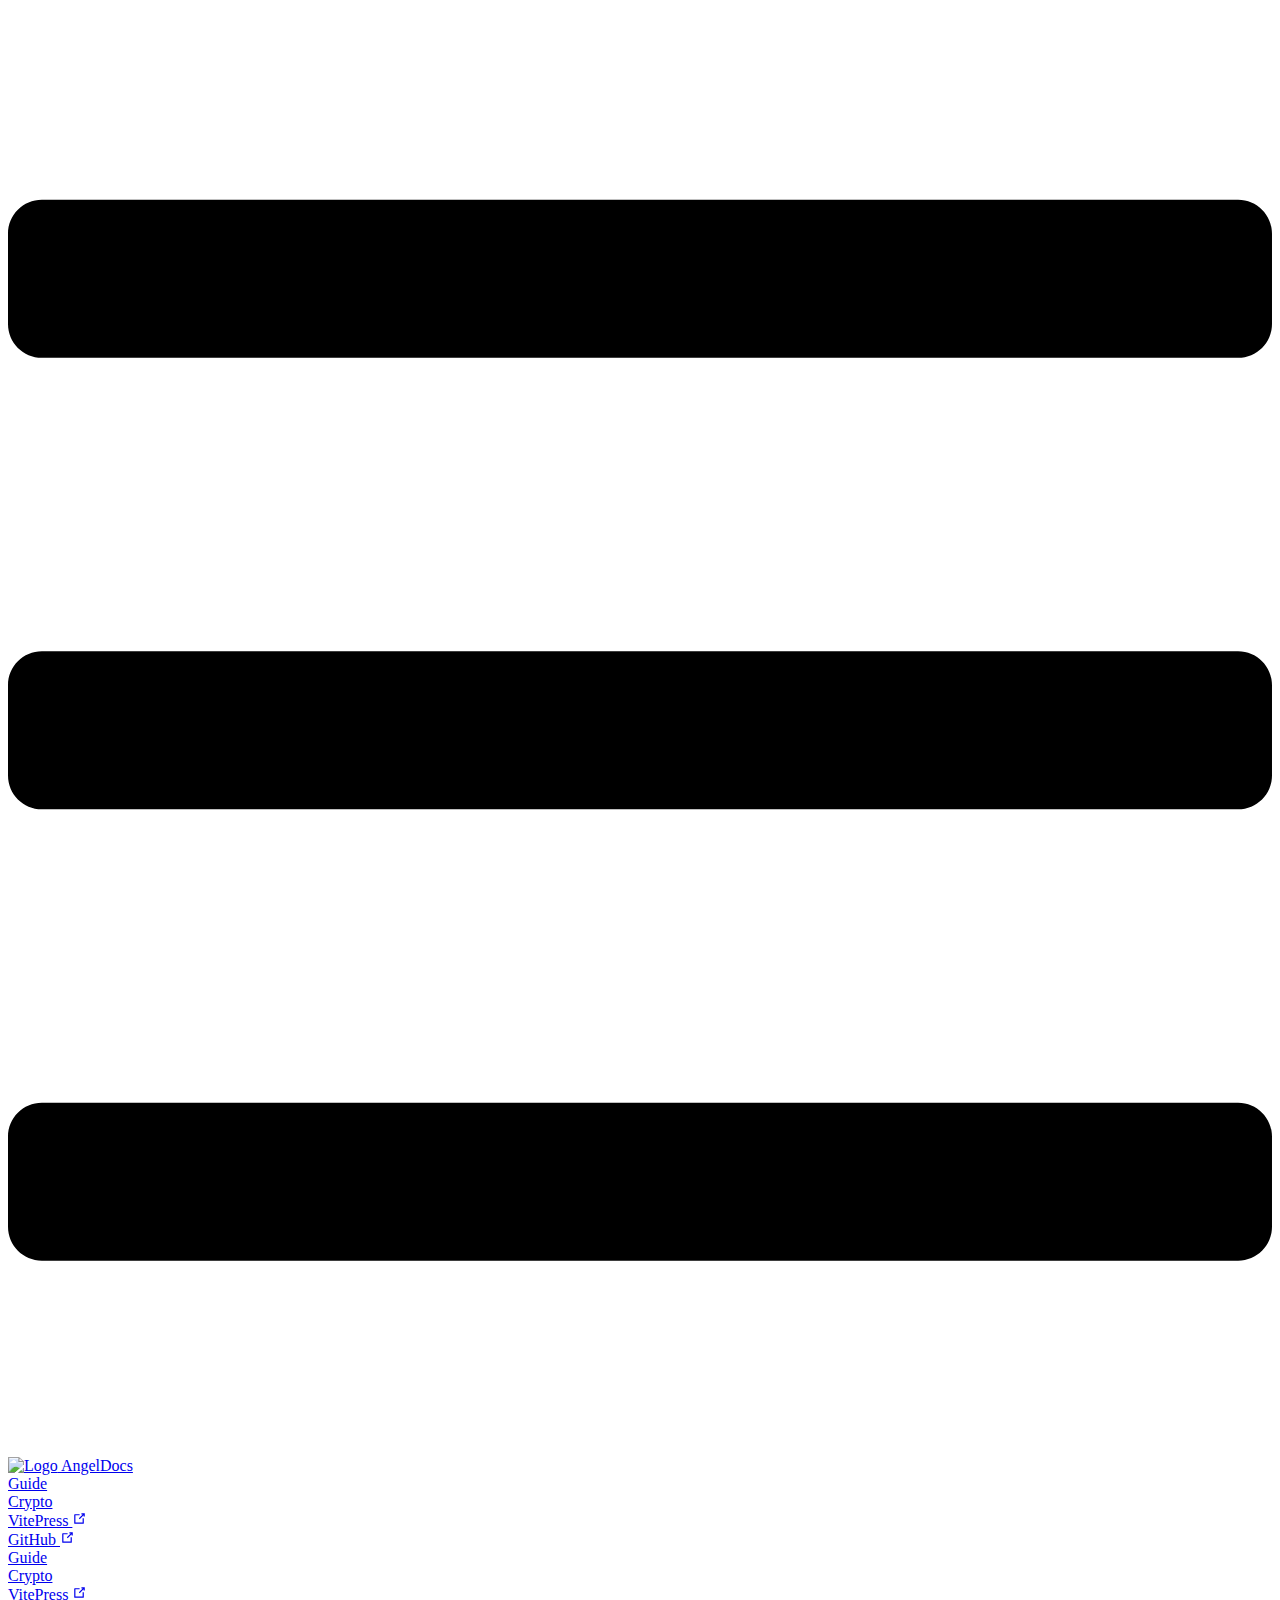
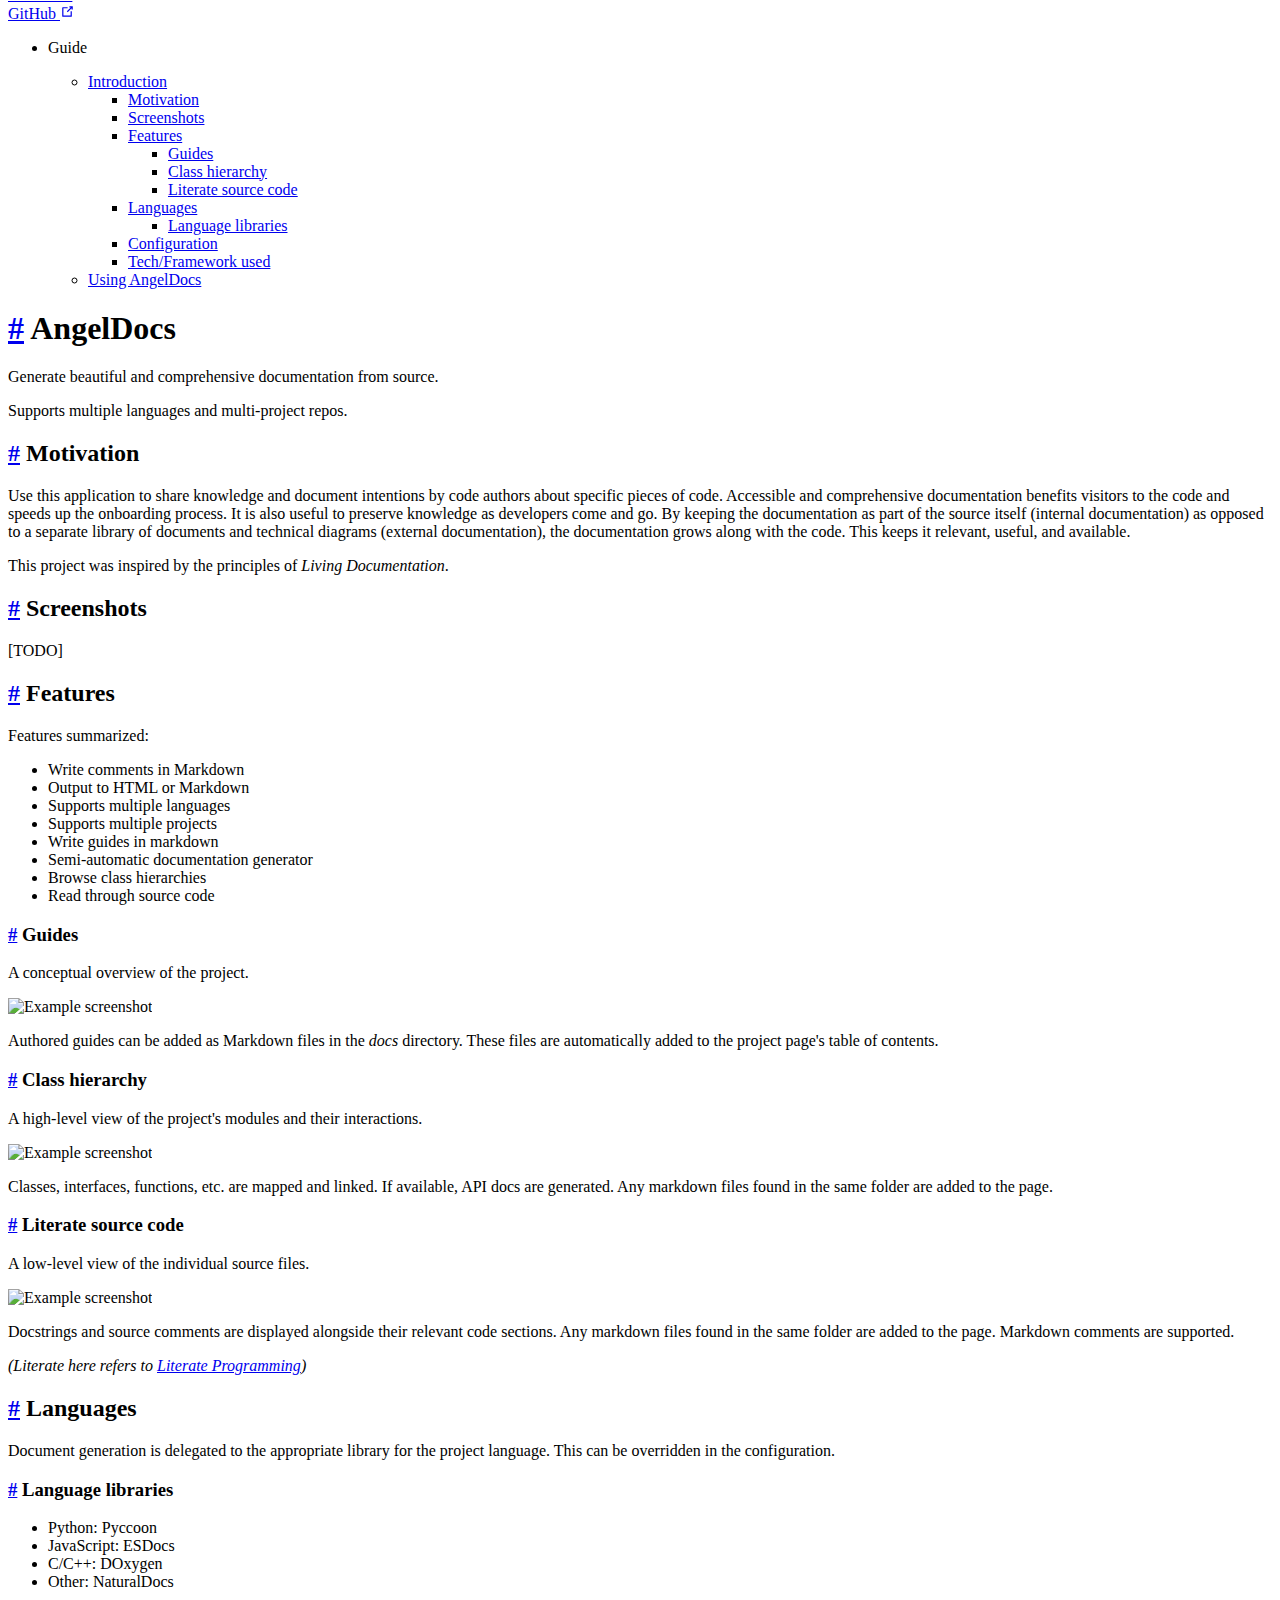
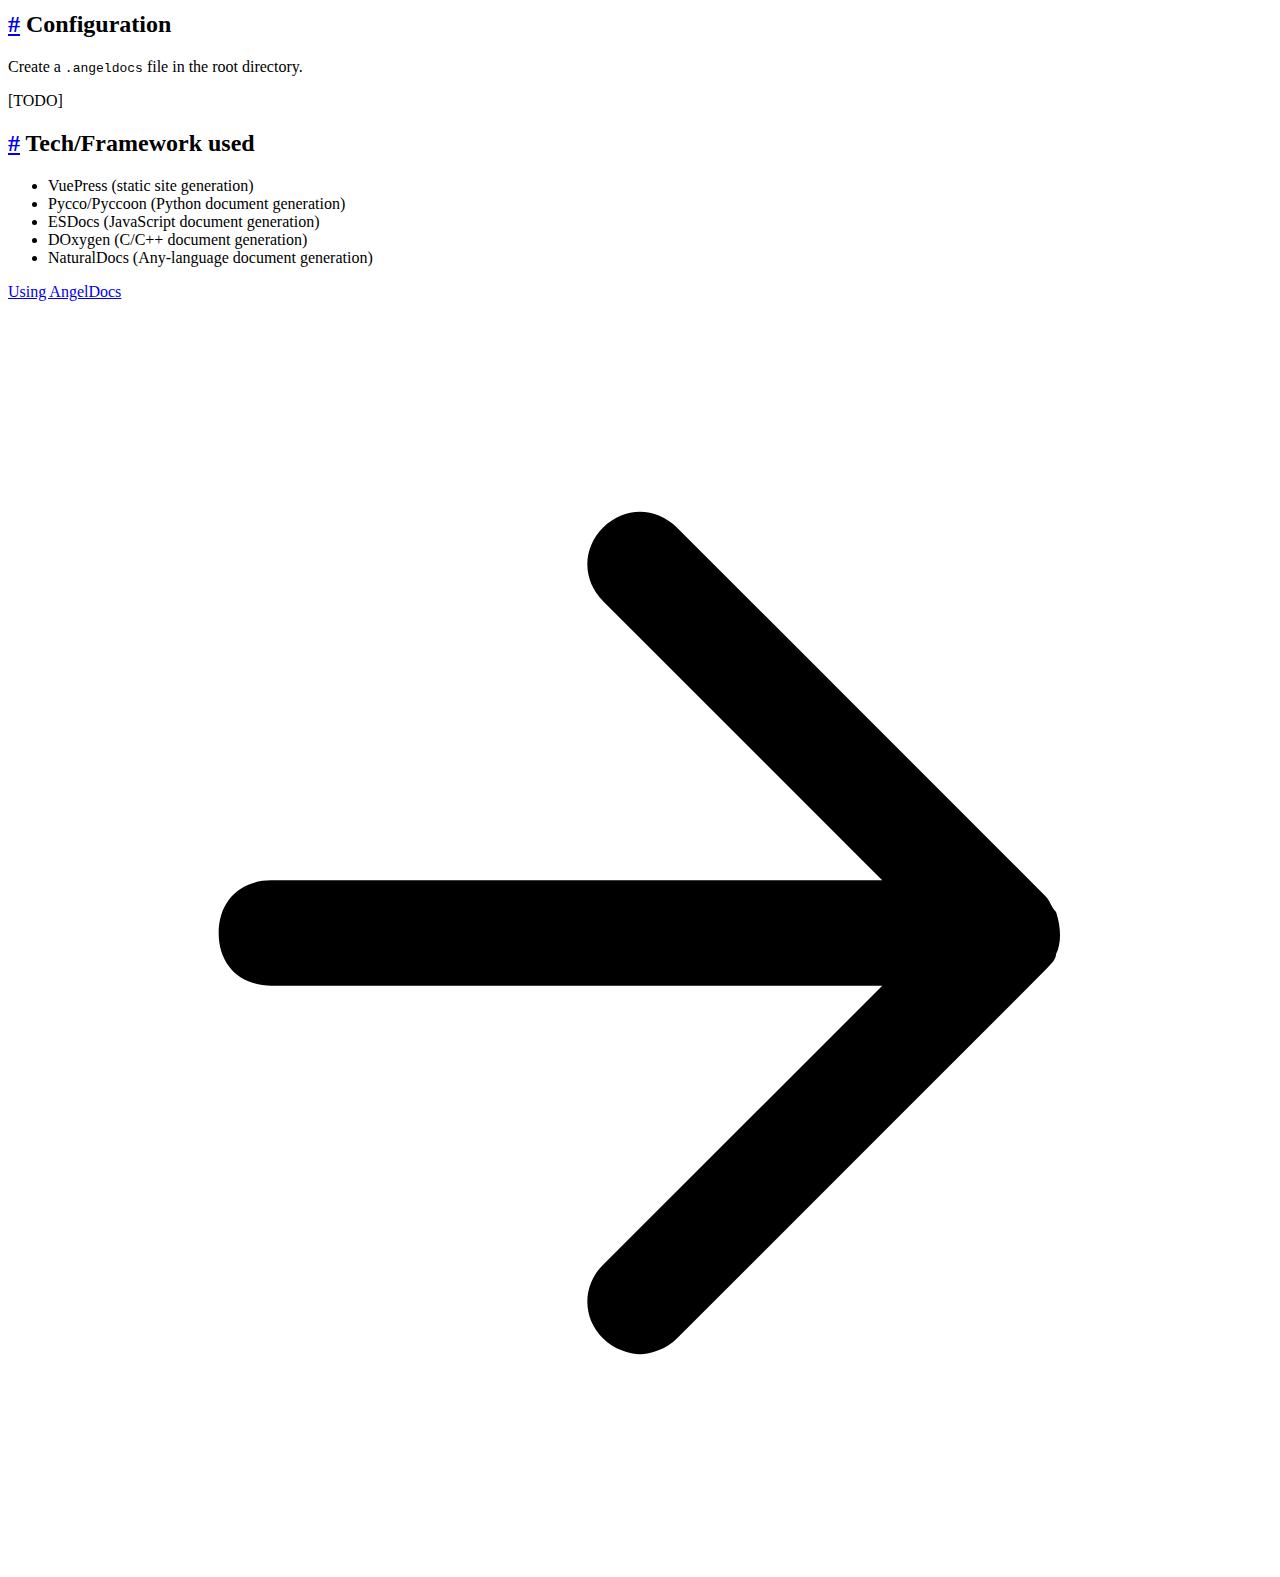
==== guide/index.html @ 4a5d4aa9 "Deploying to gh-pages from @ SamueLagunju/Crypto@f8b66df9619a1acb9fa3e156acd6890f5d1f2ad0 🚀" ====
<!DOCTYPE html>
<html lang="en-US">
  <head>
    <meta charset="utf-8">
    <meta name="viewport" content="width=device-width,initial-scale=1">
    <title>
      AngelDocs | AngelDocs
    </title>
    <meta name="description" content="Generate beautiful and comprehensive documentation from source.">
    <link rel="stylesheet" href="/Crypto/assets/style.c9441e0d.css">
    <link rel="modulepreload" href="/Crypto/assets/Home.5ce1e5ac.js">
    <link rel="modulepreload" href="/Crypto/assets/app.5202dc78.js">
    <link rel="modulepreload" href="/Crypto/assets/guide_index.md.fbfedc3a.lean.js">
    <link rel="modulepreload" href="/Crypto/assets/app.5202dc78.js">
    <link rel="shortcut icon" href="/Crypto/favicon.ico">
    
  </head>
  <body>
    <div id="app"><!--[--><div class="theme"><header class="nav-bar" data-v-c0a2c60c><div class="sidebar-button" data-v-c0a2c60c><svg class="icon" xmlns="http://www.w3.org/2000/svg" aria-hidden="true" role="img" viewBox="0 0 448 512"><path fill="currentColor" d="M436 124H12c-6.627 0-12-5.373-12-12V80c0-6.627 5.373-12 12-12h424c6.627 0 12 5.373 12 12v32c0 6.627-5.373 12-12 12zm0 160H12c-6.627 0-12-5.373-12-12v-32c0-6.627 5.373-12 12-12h424c6.627 0 12 5.373 12 12v32c0 6.627-5.373 12-12 12zm0 160H12c-6.627 0-12-5.373-12-12v-32c0-6.627 5.373-12 12-12h424c6.627 0 12 5.373 12 12v32c0 6.627-5.373 12-12 12z" class></path></svg></div><a class="nav-bar-title" href="/Crypto/" aria-label="AngelDocs, back to home" data-v-c0a2c60c data-v-7a4ac696><img class="logo" src="/Crypto/logo-icon.png" alt="Logo" data-v-7a4ac696> AngelDocs</a><div class="flex-grow" data-v-c0a2c60c></div><div class="nav" data-v-c0a2c60c><nav class="nav-links" data-v-c0a2c60c data-v-f73db414><!--[--><div class="item" data-v-f73db414><div class="nav-link" data-v-f73db414 data-v-3f935ff0><a class="item active" href="/Crypto/guide/" data-v-3f935ff0>Guide <!----></a></div></div><div class="item" data-v-f73db414><div class="nav-link" data-v-f73db414 data-v-3f935ff0><a class="item" href="/Crypto/projects/Crypto/" data-v-3f935ff0>Crypto <!----></a></div></div><div class="item" data-v-f73db414><div class="nav-link" data-v-f73db414 data-v-3f935ff0><a class="item isExternal" href="https://vitepress.vuejs.org" target="_blank" rel="noopener noreferrer" data-v-3f935ff0>VitePress <svg class="icon outbound" xmlns="http://www.w3.org/2000/svg" aria-hidden="true" x="0px" y="0px" viewbox="0 0 100 100" width="15" height="15" data-v-3f935ff0><path fill="currentColor" d="M18.8,85.1h56l0,0c2.2,0,4-1.8,4-4v-32h-8v28h-48v-48h28v-8h-32l0,0c-2.2,0-4,1.8-4,4v56C14.8,83.3,16.6,85.1,18.8,85.1z"></path><polygon fill="currentColor" points="45.7,48.7 51.3,54.3 77.2,28.5 77.2,37.2 85.2,37.2 85.2,14.9 62.8,14.9 62.8,22.9 71.5,22.9"></polygon></svg></a></div></div><!--]--><!----><div class="item" data-v-f73db414><div class="nav-link" data-v-f73db414 data-v-3f935ff0><a class="item isExternal" href="https://github.com/KaiPrince/AngelDocs" target="_blank" rel="noopener noreferrer" data-v-3f935ff0>GitHub <svg class="icon outbound" xmlns="http://www.w3.org/2000/svg" aria-hidden="true" x="0px" y="0px" viewbox="0 0 100 100" width="15" height="15" data-v-3f935ff0><path fill="currentColor" d="M18.8,85.1h56l0,0c2.2,0,4-1.8,4-4v-32h-8v28h-48v-48h28v-8h-32l0,0c-2.2,0-4,1.8-4,4v56C14.8,83.3,16.6,85.1,18.8,85.1z"></path><polygon fill="currentColor" points="45.7,48.7 51.3,54.3 77.2,28.5 77.2,37.2 85.2,37.2 85.2,14.9 62.8,14.9 62.8,22.9 71.5,22.9"></polygon></svg></a></div></div></nav></div><!--[--><!--]--></header><aside class="sidebar" data-v-4b92f82c><nav class="nav-links nav" data-v-4b92f82c data-v-f73db414><!--[--><div class="item" data-v-f73db414><div class="nav-link" data-v-f73db414 data-v-3f935ff0><a class="item active" href="/Crypto/guide/" data-v-3f935ff0>Guide <!----></a></div></div><div class="item" data-v-f73db414><div class="nav-link" data-v-f73db414 data-v-3f935ff0><a class="item" href="/Crypto/projects/Crypto/" data-v-3f935ff0>Crypto <!----></a></div></div><div class="item" data-v-f73db414><div class="nav-link" data-v-f73db414 data-v-3f935ff0><a class="item isExternal" href="https://vitepress.vuejs.org" target="_blank" rel="noopener noreferrer" data-v-3f935ff0>VitePress <svg class="icon outbound" xmlns="http://www.w3.org/2000/svg" aria-hidden="true" x="0px" y="0px" viewbox="0 0 100 100" width="15" height="15" data-v-3f935ff0><path fill="currentColor" d="M18.8,85.1h56l0,0c2.2,0,4-1.8,4-4v-32h-8v28h-48v-48h28v-8h-32l0,0c-2.2,0-4,1.8-4,4v56C14.8,83.3,16.6,85.1,18.8,85.1z"></path><polygon fill="currentColor" points="45.7,48.7 51.3,54.3 77.2,28.5 77.2,37.2 85.2,37.2 85.2,14.9 62.8,14.9 62.8,22.9 71.5,22.9"></polygon></svg></a></div></div><!--]--><!----><div class="item" data-v-f73db414><div class="nav-link" data-v-f73db414 data-v-3f935ff0><a class="item isExternal" href="https://github.com/KaiPrince/AngelDocs" target="_blank" rel="noopener noreferrer" data-v-3f935ff0>GitHub <svg class="icon outbound" xmlns="http://www.w3.org/2000/svg" aria-hidden="true" x="0px" y="0px" viewbox="0 0 100 100" width="15" height="15" data-v-3f935ff0><path fill="currentColor" d="M18.8,85.1h56l0,0c2.2,0,4-1.8,4-4v-32h-8v28h-48v-48h28v-8h-32l0,0c-2.2,0-4,1.8-4,4v56C14.8,83.3,16.6,85.1,18.8,85.1z"></path><polygon fill="currentColor" points="45.7,48.7 51.3,54.3 77.2,28.5 77.2,37.2 85.2,37.2 85.2,14.9 62.8,14.9 62.8,22.9 71.5,22.9"></polygon></svg></a></div></div></nav><!--[--><!--]--><ul class="sidebar-links" data-v-4b92f82c><!--[--><li class="sidebar-link" data-v-4b92f82c data-v-4b92f82c><p class="sidebar-link-item" data-v-4b92f82c>Guide</p><ul class="sidebar-links" data-v-4b92f82c><li class="sidebar-link" data-v-4b92f82c data-v-4b92f82c><a class="sidebar-link-item active" href="/Crypto/guide/" data-v-4b92f82c>Introduction</a><ul class="sidebar-links" data-v-4b92f82c><li class="sidebar-link" data-v-4b92f82c data-v-4b92f82c><a class="sidebar-link-item" href="#motivation" data-v-4b92f82c>Motivation</a><!----></li><li class="sidebar-link" data-v-4b92f82c data-v-4b92f82c><a class="sidebar-link-item" href="#screenshots" data-v-4b92f82c>Screenshots</a><!----></li><li class="sidebar-link" data-v-4b92f82c data-v-4b92f82c><a class="sidebar-link-item" href="#features" data-v-4b92f82c>Features</a><ul class="sidebar-links" data-v-4b92f82c><li class="sidebar-link" data-v-4b92f82c data-v-4b92f82c><a class="sidebar-link-item" href="#guides" data-v-4b92f82c>Guides</a><!----></li><li class="sidebar-link" data-v-4b92f82c data-v-4b92f82c><a class="sidebar-link-item" href="#class-hierarchy" data-v-4b92f82c>Class hierarchy</a><!----></li><li class="sidebar-link" data-v-4b92f82c data-v-4b92f82c><a class="sidebar-link-item" href="#literate-source-code" data-v-4b92f82c>Literate source code</a><!----></li></ul></li><li class="sidebar-link" data-v-4b92f82c data-v-4b92f82c><a class="sidebar-link-item" href="#languages" data-v-4b92f82c>Languages</a><ul class="sidebar-links" data-v-4b92f82c><li class="sidebar-link" data-v-4b92f82c data-v-4b92f82c><a class="sidebar-link-item" href="#language-libraries" data-v-4b92f82c>Language libraries</a><!----></li></ul></li><li class="sidebar-link" data-v-4b92f82c data-v-4b92f82c><a class="sidebar-link-item" href="#configuration" data-v-4b92f82c>Configuration</a><!----></li><li class="sidebar-link" data-v-4b92f82c data-v-4b92f82c><a class="sidebar-link-item" href="#tech-framework-used" data-v-4b92f82c>Tech/Framework used</a><!----></li></ul></li><li class="sidebar-link" data-v-4b92f82c data-v-4b92f82c><a class="sidebar-link-item" href="/Crypto/guide/using-angel-docs" data-v-4b92f82c>Using AngelDocs</a><!----></li></ul></li><!--]--></ul><!--[--><!--]--></aside><!-- TODO: make this button accessible --><div class="sidebar-mask"></div><main class="page" data-v-2b25a7d0><div class="container" data-v-2b25a7d0><!--[--><!--]--><div class="content" data-v-2b25a7d0><div data-v-2b25a7d0><h1 id="angeldocs"><a class="header-anchor" href="#angeldocs" aria-hidden="true">#</a> AngelDocs</h1><p>Generate beautiful and comprehensive documentation from source.</p><p>Supports multiple languages and multi-project repos.</p><h2 id="motivation"><a class="header-anchor" href="#motivation" aria-hidden="true">#</a> Motivation</h2><p>Use this application to share knowledge and document intentions by code authors about specific pieces of code. Accessible and comprehensive documentation benefits visitors to the code and speeds up the onboarding process. It is also useful to preserve knowledge as developers come and go. By keeping the documentation as part of the source itself (internal documentation) as opposed to a separate library of documents and technical diagrams (external documentation), the documentation grows along with the code. This keeps it relevant, useful, and available.</p><p>This project was inspired by the principles of <em>Living Documentation</em>.</p><h2 id="screenshots"><a class="header-anchor" href="#screenshots" aria-hidden="true">#</a> Screenshots</h2><p>[TODO]</p><h2 id="features"><a class="header-anchor" href="#features" aria-hidden="true">#</a> Features</h2><p>Features summarized:</p><ul><li>Write comments in Markdown</li><li>Output to HTML or Markdown</li><li>Supports multiple languages</li><li>Supports multiple projects</li><li>Write guides in markdown</li><li>Semi-automatic documentation generator</li><li>Browse class hierarchies</li><li>Read through source code</li></ul><h3 id="guides"><a class="header-anchor" href="#guides" aria-hidden="true">#</a> Guides</h3><p>A conceptual overview of the project.</p><img src="https://imgur.com/dBBHo9M.png" alt="Example screenshot" width="500"><p>Authored guides can be added as Markdown files in the <em>docs</em> directory. These files are automatically added to the project page&#39;s table of contents.</p><h3 id="class-hierarchy"><a class="header-anchor" href="#class-hierarchy" aria-hidden="true">#</a> Class hierarchy</h3><p>A high-level view of the project&#39;s modules and their interactions.</p><img src="https://imgur.com/PPttJFC.png" alt="Example screenshot" width="500"><p>Classes, interfaces, functions, etc. are mapped and linked. If available, API docs are generated. Any markdown files found in the same folder are added to the page.</p><h3 id="literate-source-code"><a class="header-anchor" href="#literate-source-code" aria-hidden="true">#</a> Literate source code</h3><p>A low-level view of the individual source files.</p><img src="https://imgur.com/8mshWSk.png" alt="Example screenshot" width="500"><p>Docstrings and source comments are displayed alongside their relevant code sections. Any markdown files found in the same folder are added to the page. Markdown comments are supported.</p><p><em>(Literate here refers to <a href="https://en.wikipedia.org/wiki/Literate_programming" target="_blank" rel="noopener noreferrer">Literate Programming</a>)</em></p><h2 id="languages"><a class="header-anchor" href="#languages" aria-hidden="true">#</a> Languages</h2><p>Document generation is delegated to the appropriate library for the project language. This can be overridden in the configuration.</p><h3 id="language-libraries"><a class="header-anchor" href="#language-libraries" aria-hidden="true">#</a> Language libraries</h3><ul><li>Python: Pyccoon</li><li>JavaScript: ESDocs</li><li>C/C++: DOxygen</li><li>Other: NaturalDocs</li></ul><h2 id="configuration"><a class="header-anchor" href="#configuration" aria-hidden="true">#</a> Configuration</h2><p>Create a <code>.angeldocs</code> file in the root directory.</p><p>[TODO]</p><h2 id="tech-framework-used"><a class="header-anchor" href="#tech-framework-used" aria-hidden="true">#</a> Tech/Framework used</h2><ul><li>VuePress (static site generation)</li><li>Pycco/Pyccoon (Python document generation)</li><li>ESDocs (JavaScript document generation)</li><li>DOxygen (C/C++ document generation)</li><li>NaturalDocs (Any-language document generation)</li></ul></div></div><footer class="page-footer" data-v-2b25a7d0 data-v-ad063ca8><div class="edit" data-v-ad063ca8><div class="edit-link" data-v-ad063ca8 data-v-1501f284><!----></div></div><div class="updated" data-v-ad063ca8><!----></div></footer><div class="next-and-prev-link" data-v-2b25a7d0 data-v-01ae7502><div class="container" data-v-01ae7502><div class="prev" data-v-01ae7502><!----></div><div class="next" data-v-01ae7502><a class="link" href="/Crypto/guide/using-angel-docs" data-v-01ae7502><span class="text" data-v-01ae7502>Using AngelDocs</span><svg xmlns="http://www.w3.org/2000/svg" viewbox="0 0 24 24" class="icon icon-next" data-v-01ae7502><path d="M19.9,12.4c0.1-0.2,0.1-0.5,0-0.8c-0.1-0.1-0.1-0.2-0.2-0.3l-7-7c-0.4-0.4-1-0.4-1.4,0s-0.4,1,0,1.4l5.3,5.3H5c-0.6,0-1,0.4-1,1s0.4,1,1,1h11.6l-5.3,5.3c-0.4,0.4-0.4,1,0,1.4c0.2,0.2,0.5,0.3,0.7,0.3s0.5-0.1,0.7-0.3l7-7C19.8,12.6,19.9,12.5,19.9,12.4z"></path></svg></a></div></div></div><!--[--><!--]--></div></main></div><!----><!--]--></div>
    <script>__VP_HASH_MAP__ = JSON.parse("{\"index.md\":\"e747ff62\",\"guide_index.md\":\"fbfedc3a\",\"guide_using-angel-docs.md\":\"773e1a0d\",\"projects_crypto_index.md\":\"38dc0a4c\",\"projects_crypto_crypto___init__.md\":\"ad820084\",\"projects_crypto_crypto___main__.md\":\"a1c1671e\",\"projects_crypto_crypto_constants.md\":\"7edd1e73\",\"projects_crypto_crypto_crypter.md\":\"1a4b7d94\",\"projects_crypto_crypto_fileio.md\":\"3d2eba40\",\"projects_crypto_crypto_helpers.md\":\"a9d20e95\",\"projects_crypto_crypto_strategy.md\":\"cbee1fd0\"}")</script>
    <script type="module" async src="/Crypto/assets/app.5202dc78.js"></script>
  </body>
</html>
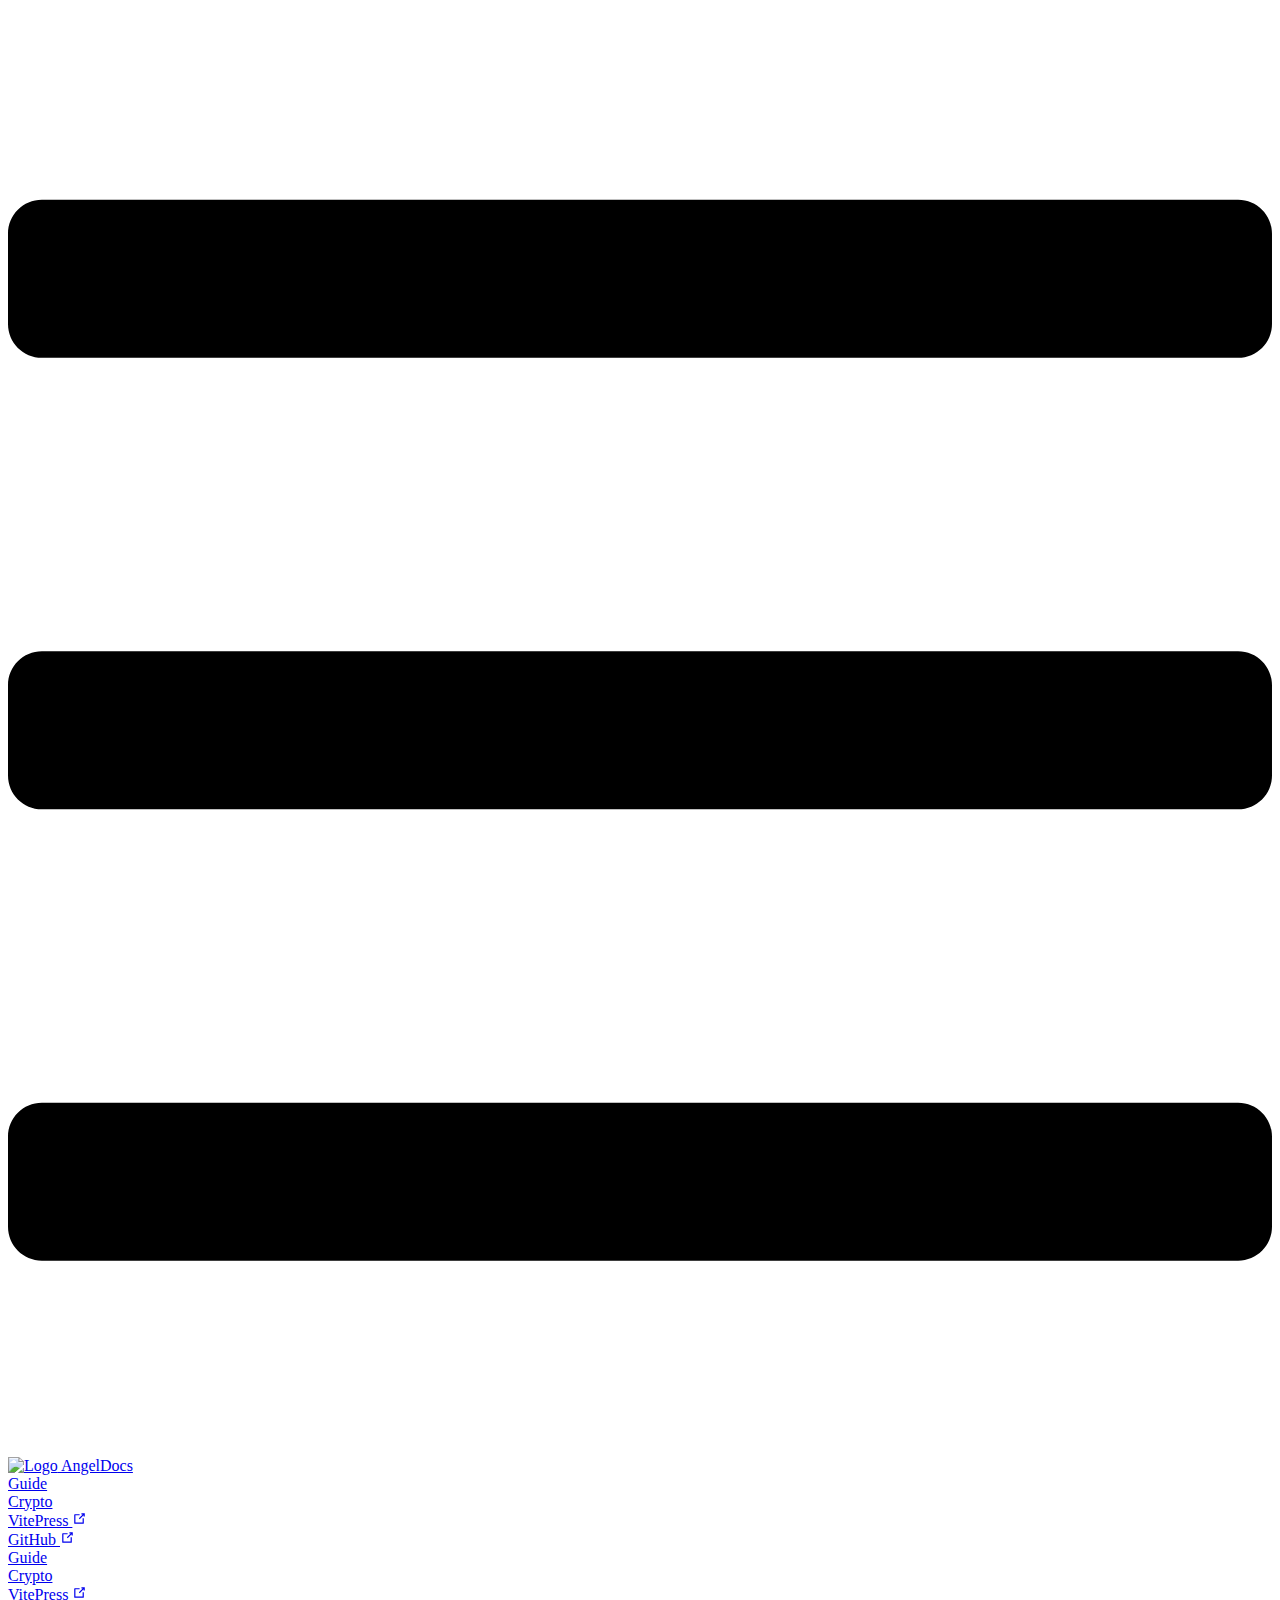
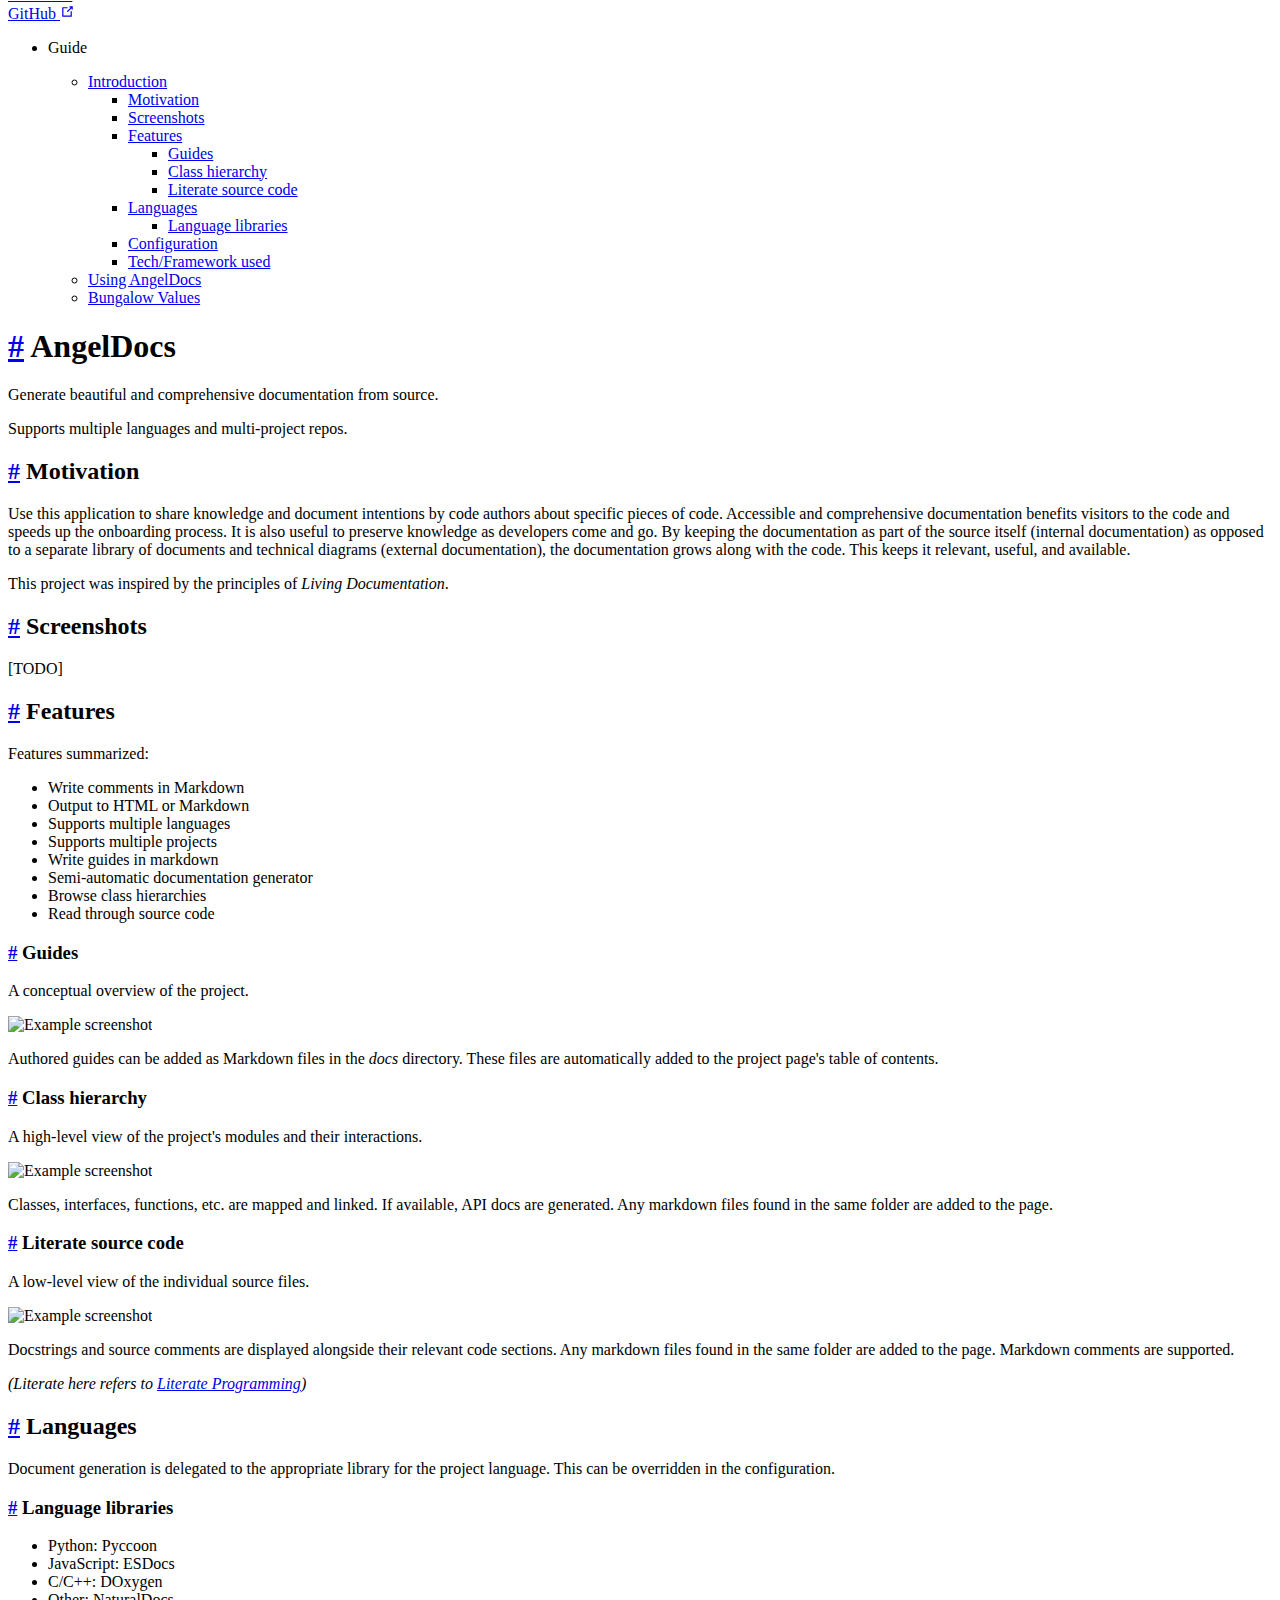
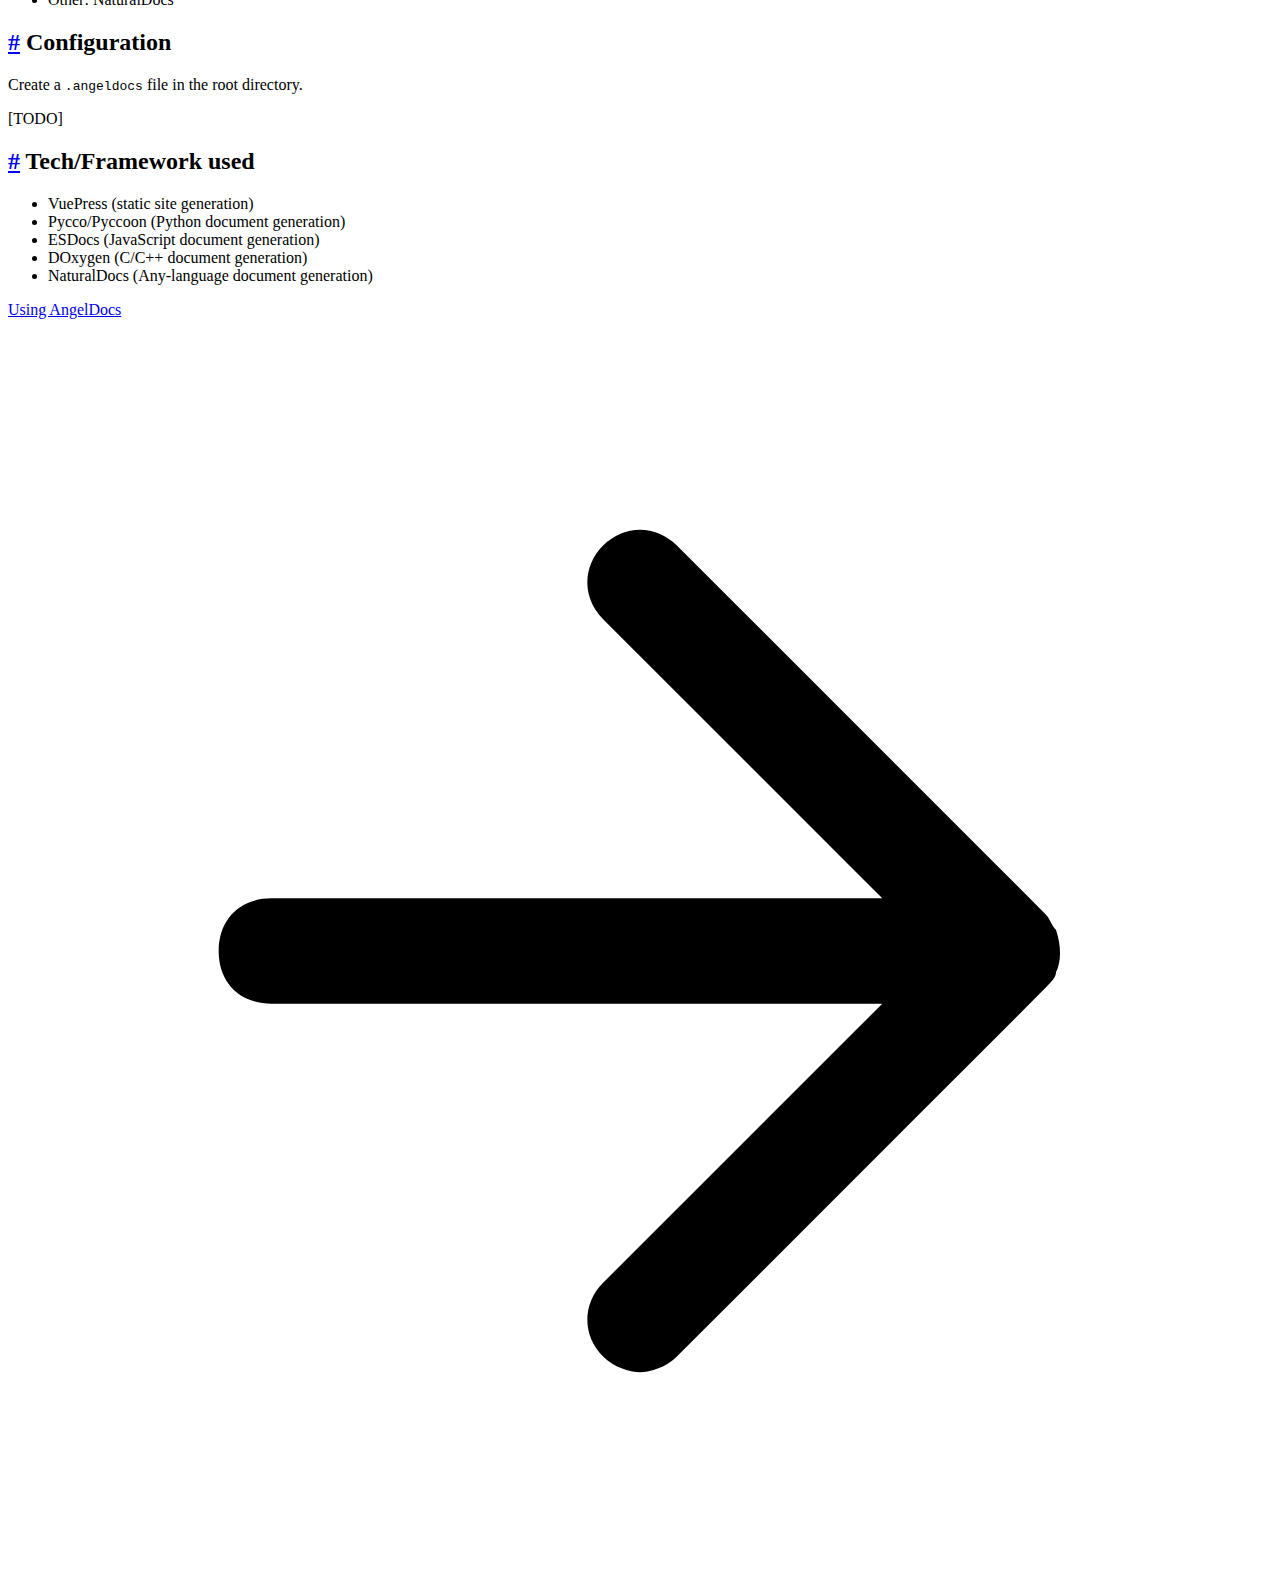
==== commit 74ffb55f: "Deploying to gh-pages from @ SamueLagunju/Crypto@b38f6f7ce29bbaf937bd3ce2976525b135516cb3 🚀" ====
--- a/guide/index.html
+++ b/guide/index.html
@@ -7,17 +7,17 @@
       AngelDocs | AngelDocs
     </title>
     <meta name="description" content="Generate beautiful and comprehensive documentation from source.">
-    <link rel="stylesheet" href="/Crypto/assets/style.c9441e0d.css">
-    <link rel="modulepreload" href="/Crypto/assets/Home.5ce1e5ac.js">
-    <link rel="modulepreload" href="/Crypto/assets/app.5202dc78.js">
-    <link rel="modulepreload" href="/Crypto/assets/guide_index.md.fbfedc3a.lean.js">
-    <link rel="modulepreload" href="/Crypto/assets/app.5202dc78.js">
+    <link rel="stylesheet" href="/Crypto/assets/style.65aa2f8a.css">
+    <link rel="modulepreload" href="/Crypto/assets/Home.c44021a2.js">
+    <link rel="modulepreload" href="/Crypto/assets/app.e98a0319.js">
+    <link rel="modulepreload" href="/Crypto/assets/guide_index.md.94e6a2c8.lean.js">
+    <link rel="modulepreload" href="/Crypto/assets/app.e98a0319.js">
     <link rel="shortcut icon" href="/Crypto/favicon.ico">
     
   </head>
   <body>
-    <div id="app"><!--[--><div class="theme"><header class="nav-bar" data-v-c0a2c60c><div class="sidebar-button" data-v-c0a2c60c><svg class="icon" xmlns="http://www.w3.org/2000/svg" aria-hidden="true" role="img" viewBox="0 0 448 512"><path fill="currentColor" d="M436 124H12c-6.627 0-12-5.373-12-12V80c0-6.627 5.373-12 12-12h424c6.627 0 12 5.373 12 12v32c0 6.627-5.373 12-12 12zm0 160H12c-6.627 0-12-5.373-12-12v-32c0-6.627 5.373-12 12-12h424c6.627 0 12 5.373 12 12v32c0 6.627-5.373 12-12 12zm0 160H12c-6.627 0-12-5.373-12-12v-32c0-6.627 5.373-12 12-12h424c6.627 0 12 5.373 12 12v32c0 6.627-5.373 12-12 12z" class></path></svg></div><a class="nav-bar-title" href="/Crypto/" aria-label="AngelDocs, back to home" data-v-c0a2c60c data-v-7a4ac696><img class="logo" src="/Crypto/logo-icon.png" alt="Logo" data-v-7a4ac696> AngelDocs</a><div class="flex-grow" data-v-c0a2c60c></div><div class="nav" data-v-c0a2c60c><nav class="nav-links" data-v-c0a2c60c data-v-f73db414><!--[--><div class="item" data-v-f73db414><div class="nav-link" data-v-f73db414 data-v-3f935ff0><a class="item active" href="/Crypto/guide/" data-v-3f935ff0>Guide <!----></a></div></div><div class="item" data-v-f73db414><div class="nav-link" data-v-f73db414 data-v-3f935ff0><a class="item" href="/Crypto/projects/Crypto/" data-v-3f935ff0>Crypto <!----></a></div></div><div class="item" data-v-f73db414><div class="nav-link" data-v-f73db414 data-v-3f935ff0><a class="item isExternal" href="https://vitepress.vuejs.org" target="_blank" rel="noopener noreferrer" data-v-3f935ff0>VitePress <svg class="icon outbound" xmlns="http://www.w3.org/2000/svg" aria-hidden="true" x="0px" y="0px" viewbox="0 0 100 100" width="15" height="15" data-v-3f935ff0><path fill="currentColor" d="M18.8,85.1h56l0,0c2.2,0,4-1.8,4-4v-32h-8v28h-48v-48h28v-8h-32l0,0c-2.2,0-4,1.8-4,4v56C14.8,83.3,16.6,85.1,18.8,85.1z"></path><polygon fill="currentColor" points="45.7,48.7 51.3,54.3 77.2,28.5 77.2,37.2 85.2,37.2 85.2,14.9 62.8,14.9 62.8,22.9 71.5,22.9"></polygon></svg></a></div></div><!--]--><!----><div class="item" data-v-f73db414><div class="nav-link" data-v-f73db414 data-v-3f935ff0><a class="item isExternal" href="https://github.com/KaiPrince/AngelDocs" target="_blank" rel="noopener noreferrer" data-v-3f935ff0>GitHub <svg class="icon outbound" xmlns="http://www.w3.org/2000/svg" aria-hidden="true" x="0px" y="0px" viewbox="0 0 100 100" width="15" height="15" data-v-3f935ff0><path fill="currentColor" d="M18.8,85.1h56l0,0c2.2,0,4-1.8,4-4v-32h-8v28h-48v-48h28v-8h-32l0,0c-2.2,0-4,1.8-4,4v56C14.8,83.3,16.6,85.1,18.8,85.1z"></path><polygon fill="currentColor" points="45.7,48.7 51.3,54.3 77.2,28.5 77.2,37.2 85.2,37.2 85.2,14.9 62.8,14.9 62.8,22.9 71.5,22.9"></polygon></svg></a></div></div></nav></div><!--[--><!--]--></header><aside class="sidebar" data-v-4b92f82c><nav class="nav-links nav" data-v-4b92f82c data-v-f73db414><!--[--><div class="item" data-v-f73db414><div class="nav-link" data-v-f73db414 data-v-3f935ff0><a class="item active" href="/Crypto/guide/" data-v-3f935ff0>Guide <!----></a></div></div><div class="item" data-v-f73db414><div class="nav-link" data-v-f73db414 data-v-3f935ff0><a class="item" href="/Crypto/projects/Crypto/" data-v-3f935ff0>Crypto <!----></a></div></div><div class="item" data-v-f73db414><div class="nav-link" data-v-f73db414 data-v-3f935ff0><a class="item isExternal" href="https://vitepress.vuejs.org" target="_blank" rel="noopener noreferrer" data-v-3f935ff0>VitePress <svg class="icon outbound" xmlns="http://www.w3.org/2000/svg" aria-hidden="true" x="0px" y="0px" viewbox="0 0 100 100" width="15" height="15" data-v-3f935ff0><path fill="currentColor" d="M18.8,85.1h56l0,0c2.2,0,4-1.8,4-4v-32h-8v28h-48v-48h28v-8h-32l0,0c-2.2,0-4,1.8-4,4v56C14.8,83.3,16.6,85.1,18.8,85.1z"></path><polygon fill="currentColor" points="45.7,48.7 51.3,54.3 77.2,28.5 77.2,37.2 85.2,37.2 85.2,14.9 62.8,14.9 62.8,22.9 71.5,22.9"></polygon></svg></a></div></div><!--]--><!----><div class="item" data-v-f73db414><div class="nav-link" data-v-f73db414 data-v-3f935ff0><a class="item isExternal" href="https://github.com/KaiPrince/AngelDocs" target="_blank" rel="noopener noreferrer" data-v-3f935ff0>GitHub <svg class="icon outbound" xmlns="http://www.w3.org/2000/svg" aria-hidden="true" x="0px" y="0px" viewbox="0 0 100 100" width="15" height="15" data-v-3f935ff0><path fill="currentColor" d="M18.8,85.1h56l0,0c2.2,0,4-1.8,4-4v-32h-8v28h-48v-48h28v-8h-32l0,0c-2.2,0-4,1.8-4,4v56C14.8,83.3,16.6,85.1,18.8,85.1z"></path><polygon fill="currentColor" points="45.7,48.7 51.3,54.3 77.2,28.5 77.2,37.2 85.2,37.2 85.2,14.9 62.8,14.9 62.8,22.9 71.5,22.9"></polygon></svg></a></div></div></nav><!--[--><!--]--><ul class="sidebar-links" data-v-4b92f82c><!--[--><li class="sidebar-link" data-v-4b92f82c data-v-4b92f82c><p class="sidebar-link-item" data-v-4b92f82c>Guide</p><ul class="sidebar-links" data-v-4b92f82c><li class="sidebar-link" data-v-4b92f82c data-v-4b92f82c><a class="sidebar-link-item active" href="/Crypto/guide/" data-v-4b92f82c>Introduction</a><ul class="sidebar-links" data-v-4b92f82c><li class="sidebar-link" data-v-4b92f82c data-v-4b92f82c><a class="sidebar-link-item" href="#motivation" data-v-4b92f82c>Motivation</a><!----></li><li class="sidebar-link" data-v-4b92f82c data-v-4b92f82c><a class="sidebar-link-item" href="#screenshots" data-v-4b92f82c>Screenshots</a><!----></li><li class="sidebar-link" data-v-4b92f82c data-v-4b92f82c><a class="sidebar-link-item" href="#features" data-v-4b92f82c>Features</a><ul class="sidebar-links" data-v-4b92f82c><li class="sidebar-link" data-v-4b92f82c data-v-4b92f82c><a class="sidebar-link-item" href="#guides" data-v-4b92f82c>Guides</a><!----></li><li class="sidebar-link" data-v-4b92f82c data-v-4b92f82c><a class="sidebar-link-item" href="#class-hierarchy" data-v-4b92f82c>Class hierarchy</a><!----></li><li class="sidebar-link" data-v-4b92f82c data-v-4b92f82c><a class="sidebar-link-item" href="#literate-source-code" data-v-4b92f82c>Literate source code</a><!----></li></ul></li><li class="sidebar-link" data-v-4b92f82c data-v-4b92f82c><a class="sidebar-link-item" href="#languages" data-v-4b92f82c>Languages</a><ul class="sidebar-links" data-v-4b92f82c><li class="sidebar-link" data-v-4b92f82c data-v-4b92f82c><a class="sidebar-link-item" href="#language-libraries" data-v-4b92f82c>Language libraries</a><!----></li></ul></li><li class="sidebar-link" data-v-4b92f82c data-v-4b92f82c><a class="sidebar-link-item" href="#configuration" data-v-4b92f82c>Configuration</a><!----></li><li class="sidebar-link" data-v-4b92f82c data-v-4b92f82c><a class="sidebar-link-item" href="#tech-framework-used" data-v-4b92f82c>Tech/Framework used</a><!----></li></ul></li><li class="sidebar-link" data-v-4b92f82c data-v-4b92f82c><a class="sidebar-link-item" href="/Crypto/guide/using-angel-docs" data-v-4b92f82c>Using AngelDocs</a><!----></li></ul></li><!--]--></ul><!--[--><!--]--></aside><!-- TODO: make this button accessible --><div class="sidebar-mask"></div><main class="page" data-v-2b25a7d0><div class="container" data-v-2b25a7d0><!--[--><!--]--><div class="content" data-v-2b25a7d0><div data-v-2b25a7d0><h1 id="angeldocs"><a class="header-anchor" href="#angeldocs" aria-hidden="true">#</a> AngelDocs</h1><p>Generate beautiful and comprehensive documentation from source.</p><p>Supports multiple languages and multi-project repos.</p><h2 id="motivation"><a class="header-anchor" href="#motivation" aria-hidden="true">#</a> Motivation</h2><p>Use this application to share knowledge and document intentions by code authors about specific pieces of code. Accessible and comprehensive documentation benefits visitors to the code and speeds up the onboarding process. It is also useful to preserve knowledge as developers come and go. By keeping the documentation as part of the source itself (internal documentation) as opposed to a separate library of documents and technical diagrams (external documentation), the documentation grows along with the code. This keeps it relevant, useful, and available.</p><p>This project was inspired by the principles of <em>Living Documentation</em>.</p><h2 id="screenshots"><a class="header-anchor" href="#screenshots" aria-hidden="true">#</a> Screenshots</h2><p>[TODO]</p><h2 id="features"><a class="header-anchor" href="#features" aria-hidden="true">#</a> Features</h2><p>Features summarized:</p><ul><li>Write comments in Markdown</li><li>Output to HTML or Markdown</li><li>Supports multiple languages</li><li>Supports multiple projects</li><li>Write guides in markdown</li><li>Semi-automatic documentation generator</li><li>Browse class hierarchies</li><li>Read through source code</li></ul><h3 id="guides"><a class="header-anchor" href="#guides" aria-hidden="true">#</a> Guides</h3><p>A conceptual overview of the project.</p><img src="https://imgur.com/dBBHo9M.png" alt="Example screenshot" width="500"><p>Authored guides can be added as Markdown files in the <em>docs</em> directory. These files are automatically added to the project page&#39;s table of contents.</p><h3 id="class-hierarchy"><a class="header-anchor" href="#class-hierarchy" aria-hidden="true">#</a> Class hierarchy</h3><p>A high-level view of the project&#39;s modules and their interactions.</p><img src="https://imgur.com/PPttJFC.png" alt="Example screenshot" width="500"><p>Classes, interfaces, functions, etc. are mapped and linked. If available, API docs are generated. Any markdown files found in the same folder are added to the page.</p><h3 id="literate-source-code"><a class="header-anchor" href="#literate-source-code" aria-hidden="true">#</a> Literate source code</h3><p>A low-level view of the individual source files.</p><img src="https://imgur.com/8mshWSk.png" alt="Example screenshot" width="500"><p>Docstrings and source comments are displayed alongside their relevant code sections. Any markdown files found in the same folder are added to the page. Markdown comments are supported.</p><p><em>(Literate here refers to <a href="https://en.wikipedia.org/wiki/Literate_programming" target="_blank" rel="noopener noreferrer">Literate Programming</a>)</em></p><h2 id="languages"><a class="header-anchor" href="#languages" aria-hidden="true">#</a> Languages</h2><p>Document generation is delegated to the appropriate library for the project language. This can be overridden in the configuration.</p><h3 id="language-libraries"><a class="header-anchor" href="#language-libraries" aria-hidden="true">#</a> Language libraries</h3><ul><li>Python: Pyccoon</li><li>JavaScript: ESDocs</li><li>C/C++: DOxygen</li><li>Other: NaturalDocs</li></ul><h2 id="configuration"><a class="header-anchor" href="#configuration" aria-hidden="true">#</a> Configuration</h2><p>Create a <code>.angeldocs</code> file in the root directory.</p><p>[TODO]</p><h2 id="tech-framework-used"><a class="header-anchor" href="#tech-framework-used" aria-hidden="true">#</a> Tech/Framework used</h2><ul><li>VuePress (static site generation)</li><li>Pycco/Pyccoon (Python document generation)</li><li>ESDocs (JavaScript document generation)</li><li>DOxygen (C/C++ document generation)</li><li>NaturalDocs (Any-language document generation)</li></ul></div></div><footer class="page-footer" data-v-2b25a7d0 data-v-ad063ca8><div class="edit" data-v-ad063ca8><div class="edit-link" data-v-ad063ca8 data-v-1501f284><!----></div></div><div class="updated" data-v-ad063ca8><!----></div></footer><div class="next-and-prev-link" data-v-2b25a7d0 data-v-01ae7502><div class="container" data-v-01ae7502><div class="prev" data-v-01ae7502><!----></div><div class="next" data-v-01ae7502><a class="link" href="/Crypto/guide/using-angel-docs" data-v-01ae7502><span class="text" data-v-01ae7502>Using AngelDocs</span><svg xmlns="http://www.w3.org/2000/svg" viewbox="0 0 24 24" class="icon icon-next" data-v-01ae7502><path d="M19.9,12.4c0.1-0.2,0.1-0.5,0-0.8c-0.1-0.1-0.1-0.2-0.2-0.3l-7-7c-0.4-0.4-1-0.4-1.4,0s-0.4,1,0,1.4l5.3,5.3H5c-0.6,0-1,0.4-1,1s0.4,1,1,1h11.6l-5.3,5.3c-0.4,0.4-0.4,1,0,1.4c0.2,0.2,0.5,0.3,0.7,0.3s0.5-0.1,0.7-0.3l7-7C19.8,12.6,19.9,12.5,19.9,12.4z"></path></svg></a></div></div></div><!--[--><!--]--></div></main></div><!----><!--]--></div>
-    <script>__VP_HASH_MAP__ = JSON.parse("{\"index.md\":\"e747ff62\",\"guide_index.md\":\"fbfedc3a\",\"guide_using-angel-docs.md\":\"773e1a0d\",\"projects_crypto_index.md\":\"38dc0a4c\",\"projects_crypto_crypto___init__.md\":\"ad820084\",\"projects_crypto_crypto___main__.md\":\"a1c1671e\",\"projects_crypto_crypto_constants.md\":\"7edd1e73\",\"projects_crypto_crypto_crypter.md\":\"1a4b7d94\",\"projects_crypto_crypto_fileio.md\":\"3d2eba40\",\"projects_crypto_crypto_helpers.md\":\"a9d20e95\",\"projects_crypto_crypto_strategy.md\":\"cbee1fd0\"}")</script>
-    <script type="module" async src="/Crypto/assets/app.5202dc78.js"></script>
+    <div id="app"><!--[--><div class="theme"><header class="nav-bar" data-v-c0a2c60c><div class="sidebar-button" data-v-c0a2c60c><svg class="icon" xmlns="http://www.w3.org/2000/svg" aria-hidden="true" role="img" viewBox="0 0 448 512"><path fill="currentColor" d="M436 124H12c-6.627 0-12-5.373-12-12V80c0-6.627 5.373-12 12-12h424c6.627 0 12 5.373 12 12v32c0 6.627-5.373 12-12 12zm0 160H12c-6.627 0-12-5.373-12-12v-32c0-6.627 5.373-12 12-12h424c6.627 0 12 5.373 12 12v32c0 6.627-5.373 12-12 12zm0 160H12c-6.627 0-12-5.373-12-12v-32c0-6.627 5.373-12 12-12h424c6.627 0 12 5.373 12 12v32c0 6.627-5.373 12-12 12z" class></path></svg></div><a class="nav-bar-title" href="/Crypto/" aria-label="AngelDocs, back to home" data-v-c0a2c60c data-v-7a4ac696><img class="logo" src="/Crypto/logo-icon.png" alt="Logo" data-v-7a4ac696> AngelDocs</a><div class="flex-grow" data-v-c0a2c60c></div><div class="nav" data-v-c0a2c60c><nav class="nav-links" data-v-c0a2c60c data-v-f73db414><!--[--><div class="item" data-v-f73db414><div class="nav-link" data-v-f73db414 data-v-3f935ff0><a class="item active" href="/Crypto/guide/" data-v-3f935ff0>Guide <!----></a></div></div><div class="item" data-v-f73db414><div class="nav-link" data-v-f73db414 data-v-3f935ff0><a class="item" href="/Crypto/projects/Crypto/" data-v-3f935ff0>Crypto <!----></a></div></div><div class="item" data-v-f73db414><div class="nav-link" data-v-f73db414 data-v-3f935ff0><a class="item isExternal" href="https://vitepress.vuejs.org" target="_blank" rel="noopener noreferrer" data-v-3f935ff0>VitePress <svg class="icon outbound" xmlns="http://www.w3.org/2000/svg" aria-hidden="true" x="0px" y="0px" viewbox="0 0 100 100" width="15" height="15" data-v-3f935ff0><path fill="currentColor" d="M18.8,85.1h56l0,0c2.2,0,4-1.8,4-4v-32h-8v28h-48v-48h28v-8h-32l0,0c-2.2,0-4,1.8-4,4v56C14.8,83.3,16.6,85.1,18.8,85.1z"></path><polygon fill="currentColor" points="45.7,48.7 51.3,54.3 77.2,28.5 77.2,37.2 85.2,37.2 85.2,14.9 62.8,14.9 62.8,22.9 71.5,22.9"></polygon></svg></a></div></div><!--]--><!----><div class="item" data-v-f73db414><div class="nav-link" data-v-f73db414 data-v-3f935ff0><a class="item isExternal" href="https://github.com/KaiPrince/AngelDocs" target="_blank" rel="noopener noreferrer" data-v-3f935ff0>GitHub <svg class="icon outbound" xmlns="http://www.w3.org/2000/svg" aria-hidden="true" x="0px" y="0px" viewbox="0 0 100 100" width="15" height="15" data-v-3f935ff0><path fill="currentColor" d="M18.8,85.1h56l0,0c2.2,0,4-1.8,4-4v-32h-8v28h-48v-48h28v-8h-32l0,0c-2.2,0-4,1.8-4,4v56C14.8,83.3,16.6,85.1,18.8,85.1z"></path><polygon fill="currentColor" points="45.7,48.7 51.3,54.3 77.2,28.5 77.2,37.2 85.2,37.2 85.2,14.9 62.8,14.9 62.8,22.9 71.5,22.9"></polygon></svg></a></div></div></nav></div><!--[--><!--]--></header><aside class="sidebar" data-v-4b92f82c><nav class="nav-links nav" data-v-4b92f82c data-v-f73db414><!--[--><div class="item" data-v-f73db414><div class="nav-link" data-v-f73db414 data-v-3f935ff0><a class="item active" href="/Crypto/guide/" data-v-3f935ff0>Guide <!----></a></div></div><div class="item" data-v-f73db414><div class="nav-link" data-v-f73db414 data-v-3f935ff0><a class="item" href="/Crypto/projects/Crypto/" data-v-3f935ff0>Crypto <!----></a></div></div><div class="item" data-v-f73db414><div class="nav-link" data-v-f73db414 data-v-3f935ff0><a class="item isExternal" href="https://vitepress.vuejs.org" target="_blank" rel="noopener noreferrer" data-v-3f935ff0>VitePress <svg class="icon outbound" xmlns="http://www.w3.org/2000/svg" aria-hidden="true" x="0px" y="0px" viewbox="0 0 100 100" width="15" height="15" data-v-3f935ff0><path fill="currentColor" d="M18.8,85.1h56l0,0c2.2,0,4-1.8,4-4v-32h-8v28h-48v-48h28v-8h-32l0,0c-2.2,0-4,1.8-4,4v56C14.8,83.3,16.6,85.1,18.8,85.1z"></path><polygon fill="currentColor" points="45.7,48.7 51.3,54.3 77.2,28.5 77.2,37.2 85.2,37.2 85.2,14.9 62.8,14.9 62.8,22.9 71.5,22.9"></polygon></svg></a></div></div><!--]--><!----><div class="item" data-v-f73db414><div class="nav-link" data-v-f73db414 data-v-3f935ff0><a class="item isExternal" href="https://github.com/KaiPrince/AngelDocs" target="_blank" rel="noopener noreferrer" data-v-3f935ff0>GitHub <svg class="icon outbound" xmlns="http://www.w3.org/2000/svg" aria-hidden="true" x="0px" y="0px" viewbox="0 0 100 100" width="15" height="15" data-v-3f935ff0><path fill="currentColor" d="M18.8,85.1h56l0,0c2.2,0,4-1.8,4-4v-32h-8v28h-48v-48h28v-8h-32l0,0c-2.2,0-4,1.8-4,4v56C14.8,83.3,16.6,85.1,18.8,85.1z"></path><polygon fill="currentColor" points="45.7,48.7 51.3,54.3 77.2,28.5 77.2,37.2 85.2,37.2 85.2,14.9 62.8,14.9 62.8,22.9 71.5,22.9"></polygon></svg></a></div></div></nav><!--[--><!--]--><ul class="sidebar-links" data-v-4b92f82c><!--[--><li class="sidebar-link" data-v-4b92f82c data-v-4b92f82c><p class="sidebar-link-item" data-v-4b92f82c>Guide</p><ul class="sidebar-links" data-v-4b92f82c><li class="sidebar-link" data-v-4b92f82c data-v-4b92f82c><a class="sidebar-link-item active" href="/Crypto/guide/" data-v-4b92f82c>Introduction</a><ul class="sidebar-links" data-v-4b92f82c><li class="sidebar-link" data-v-4b92f82c data-v-4b92f82c><a class="sidebar-link-item" href="#motivation" data-v-4b92f82c>Motivation</a><!----></li><li class="sidebar-link" data-v-4b92f82c data-v-4b92f82c><a class="sidebar-link-item" href="#screenshots" data-v-4b92f82c>Screenshots</a><!----></li><li class="sidebar-link" data-v-4b92f82c data-v-4b92f82c><a class="sidebar-link-item" href="#features" data-v-4b92f82c>Features</a><ul class="sidebar-links" data-v-4b92f82c><li class="sidebar-link" data-v-4b92f82c data-v-4b92f82c><a class="sidebar-link-item" href="#guides" data-v-4b92f82c>Guides</a><!----></li><li class="sidebar-link" data-v-4b92f82c data-v-4b92f82c><a class="sidebar-link-item" href="#class-hierarchy" data-v-4b92f82c>Class hierarchy</a><!----></li><li class="sidebar-link" data-v-4b92f82c data-v-4b92f82c><a class="sidebar-link-item" href="#literate-source-code" data-v-4b92f82c>Literate source code</a><!----></li></ul></li><li class="sidebar-link" data-v-4b92f82c data-v-4b92f82c><a class="sidebar-link-item" href="#languages" data-v-4b92f82c>Languages</a><ul class="sidebar-links" data-v-4b92f82c><li class="sidebar-link" data-v-4b92f82c data-v-4b92f82c><a class="sidebar-link-item" href="#language-libraries" data-v-4b92f82c>Language libraries</a><!----></li></ul></li><li class="sidebar-link" data-v-4b92f82c data-v-4b92f82c><a class="sidebar-link-item" href="#configuration" data-v-4b92f82c>Configuration</a><!----></li><li class="sidebar-link" data-v-4b92f82c data-v-4b92f82c><a class="sidebar-link-item" href="#tech-framework-used" data-v-4b92f82c>Tech/Framework used</a><!----></li></ul></li><li class="sidebar-link" data-v-4b92f82c data-v-4b92f82c><a class="sidebar-link-item" href="/Crypto/guide/using-angel-docs" data-v-4b92f82c>Using AngelDocs</a><!----></li><li class="sidebar-link" data-v-4b92f82c data-v-4b92f82c><a class="sidebar-link-item" href="/Crypto/guide/bungalow-values" data-v-4b92f82c>Bungalow Values</a><!----></li></ul></li><!--]--></ul><!--[--><!--]--></aside><!-- TODO: make this button accessible --><div class="sidebar-mask"></div><main class="page" data-v-2b25a7d0><div class="container" data-v-2b25a7d0><!--[--><!--]--><div class="content" data-v-2b25a7d0><div data-v-2b25a7d0><h1 id="angeldocs"><a class="header-anchor" href="#angeldocs" aria-hidden="true">#</a> AngelDocs</h1><p>Generate beautiful and comprehensive documentation from source.</p><p>Supports multiple languages and multi-project repos.</p><h2 id="motivation"><a class="header-anchor" href="#motivation" aria-hidden="true">#</a> Motivation</h2><p>Use this application to share knowledge and document intentions by code authors about specific pieces of code. Accessible and comprehensive documentation benefits visitors to the code and speeds up the onboarding process. It is also useful to preserve knowledge as developers come and go. By keeping the documentation as part of the source itself (internal documentation) as opposed to a separate library of documents and technical diagrams (external documentation), the documentation grows along with the code. This keeps it relevant, useful, and available.</p><p>This project was inspired by the principles of <em>Living Documentation</em>.</p><h2 id="screenshots"><a class="header-anchor" href="#screenshots" aria-hidden="true">#</a> Screenshots</h2><p>[TODO]</p><h2 id="features"><a class="header-anchor" href="#features" aria-hidden="true">#</a> Features</h2><p>Features summarized:</p><ul><li>Write comments in Markdown</li><li>Output to HTML or Markdown</li><li>Supports multiple languages</li><li>Supports multiple projects</li><li>Write guides in markdown</li><li>Semi-automatic documentation generator</li><li>Browse class hierarchies</li><li>Read through source code</li></ul><h3 id="guides"><a class="header-anchor" href="#guides" aria-hidden="true">#</a> Guides</h3><p>A conceptual overview of the project.</p><img src="https://imgur.com/dBBHo9M.png" alt="Example screenshot" width="500"><p>Authored guides can be added as Markdown files in the <em>docs</em> directory. These files are automatically added to the project page&#39;s table of contents.</p><h3 id="class-hierarchy"><a class="header-anchor" href="#class-hierarchy" aria-hidden="true">#</a> Class hierarchy</h3><p>A high-level view of the project&#39;s modules and their interactions.</p><img src="https://imgur.com/PPttJFC.png" alt="Example screenshot" width="500"><p>Classes, interfaces, functions, etc. are mapped and linked. If available, API docs are generated. Any markdown files found in the same folder are added to the page.</p><h3 id="literate-source-code"><a class="header-anchor" href="#literate-source-code" aria-hidden="true">#</a> Literate source code</h3><p>A low-level view of the individual source files.</p><img src="https://imgur.com/8mshWSk.png" alt="Example screenshot" width="500"><p>Docstrings and source comments are displayed alongside their relevant code sections. Any markdown files found in the same folder are added to the page. Markdown comments are supported.</p><p><em>(Literate here refers to <a href="https://en.wikipedia.org/wiki/Literate_programming" target="_blank" rel="noopener noreferrer">Literate Programming</a>)</em></p><h2 id="languages"><a class="header-anchor" href="#languages" aria-hidden="true">#</a> Languages</h2><p>Document generation is delegated to the appropriate library for the project language. This can be overridden in the configuration.</p><h3 id="language-libraries"><a class="header-anchor" href="#language-libraries" aria-hidden="true">#</a> Language libraries</h3><ul><li>Python: Pyccoon</li><li>JavaScript: ESDocs</li><li>C/C++: DOxygen</li><li>Other: NaturalDocs</li></ul><h2 id="configuration"><a class="header-anchor" href="#configuration" aria-hidden="true">#</a> Configuration</h2><p>Create a <code>.angeldocs</code> file in the root directory.</p><p>[TODO]</p><h2 id="tech-framework-used"><a class="header-anchor" href="#tech-framework-used" aria-hidden="true">#</a> Tech/Framework used</h2><ul><li>VuePress (static site generation)</li><li>Pycco/Pyccoon (Python document generation)</li><li>ESDocs (JavaScript document generation)</li><li>DOxygen (C/C++ document generation)</li><li>NaturalDocs (Any-language document generation)</li></ul></div></div><footer class="page-footer" data-v-2b25a7d0 data-v-ad063ca8><div class="edit" data-v-ad063ca8><div class="edit-link" data-v-ad063ca8 data-v-1501f284><!----></div></div><div class="updated" data-v-ad063ca8><!----></div></footer><div class="next-and-prev-link" data-v-2b25a7d0 data-v-01ae7502><div class="container" data-v-01ae7502><div class="prev" data-v-01ae7502><!----></div><div class="next" data-v-01ae7502><a class="link" href="/Crypto/guide/using-angel-docs" data-v-01ae7502><span class="text" data-v-01ae7502>Using AngelDocs</span><svg xmlns="http://www.w3.org/2000/svg" viewbox="0 0 24 24" class="icon icon-next" data-v-01ae7502><path d="M19.9,12.4c0.1-0.2,0.1-0.5,0-0.8c-0.1-0.1-0.1-0.2-0.2-0.3l-7-7c-0.4-0.4-1-0.4-1.4,0s-0.4,1,0,1.4l5.3,5.3H5c-0.6,0-1,0.4-1,1s0.4,1,1,1h11.6l-5.3,5.3c-0.4,0.4-0.4,1,0,1.4c0.2,0.2,0.5,0.3,0.7,0.3s0.5-0.1,0.7-0.3l7-7C19.8,12.6,19.9,12.5,19.9,12.4z"></path></svg></a></div></div></div><!--[--><!--]--></div></main></div><!----><!--]--></div>
+    <script>__VP_HASH_MAP__ = JSON.parse("{\"index.md\":\"fccd52f2\",\"guide_bungalow-values.md\":\"3f2981b3\",\"guide_index.md\":\"94e6a2c8\",\"guide_using-angel-docs.md\":\"f074941b\",\"projects_crypto_index.md\":\"d32739d4\",\"projects_crypto_crypto___init__.md\":\"49381f65\",\"projects_crypto_crypto_constants.md\":\"e7250375\",\"projects_crypto_crypto_crypter.md\":\"589e0e6f\",\"projects_crypto_crypto_fileio.md\":\"f01a587f\",\"projects_crypto_crypto_helpers.md\":\"1cd3b044\",\"projects_crypto_crypto_strategy.md\":\"9f107673\"}")</script>
+    <script type="module" async src="/Crypto/assets/app.e98a0319.js"></script>
   </body>
 </html>